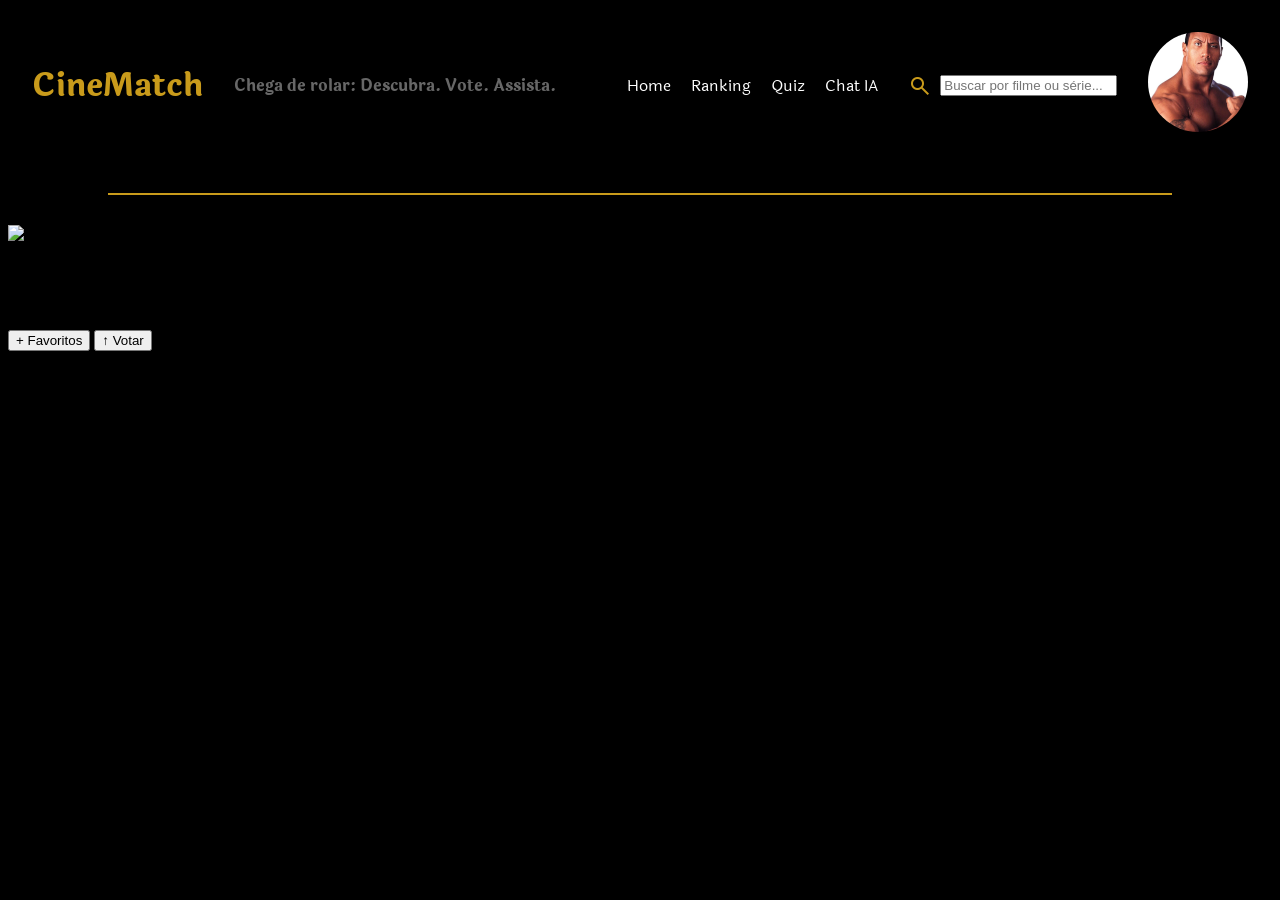
==== filme.html @ fbd2a2fa "Atualização do projeto 31/08" ====
<!DOCTYPE html>
<html lang="pt-br">
<head>
    <meta charset="UTF-8">
    <meta name="viewport" content="width=device-width, initial-scale=1.0">
    <meta name="description" content="Página de detalhes do filme ou série">
    <link rel="stylesheet" href="style.css">
    <link rel="preconnect" href="https://fonts.googleapis.com">
    <link rel="preconnect" href="https://fonts.gstatic.com" crossorigin>
    <link href="https://fonts.googleapis.com/css2?family=Laila:wght@300;400;500;600;700&display=swap" rel="stylesheet">
    <link rel="stylesheet" href="https://fonts.googleapis.com/css2?family=Material+Symbols+Outlined:opsz,wght,FILL,GRAD@20..48,100..700,0..1,-50..200" />
    <title>CineMatch - Detalhes do filme</title>
</head>

<body>

<!--Mesmo cabeçalho da Home, para manter a navegação consistente-->
<header>
    <a href="index.html" class="logo-link">
        <h1 class="logo laila-bold">CineMatch</h1>
    </a>
    <p class="slogan">Chega de rolar: Descubra. Vote. Assista.</p>

    <nav class="desktop-nav">
        <ul>
            <li><a href="index.html">Home</a></li>
            <li><a href="#">Ranking</a></li>
            <li><a href="#">Quiz</a></li>
            <li><a href="#">Chat IA</a></li>
        </ul>
    </nav>

    <div class="search-bar">
        <span class="material-symbols-outlined">search</span>
        <input type="text" placeholder="Buscar por filme ou série...">
    </div>

    <a href="perfil.html" class="avatar-link">
        <img class="avatar" src="assets/imgs/foto-perfil.jpg" alt="Foto de perfil do usuário">
    </a>
</header>

<div class="linha-horizontal">
    <hr>
</div>

<!--Seção principal: pôster + informações do filme-->
<section class="detalhe-filme">

    <img id="detalhe-poster" src="" alt="Pôster do filme" class="poster-detalhe">

    <div class="info-detalhe">

        <h2 id="detalhe-titulo"></h2>

        <p id="detalhe-meta"></p>
        <!--Vai receber algo como "2019 · Drama · 2h12min"-->

        <div class="avaliacao">
            <span id="detalhe-estrelas"></span>
            <!--As 5 estrelinhas vão ser montadas aqui pelo JavaScript-->
            <span class="nota" id="detalhe-nota"></span>
            <span class="votos" id="detalhe-votos"></span>
        </div>

        <div class="acoes-detalhe">
            <button class="botao-favoritos">+ Favoritos</button>
            <button class="botao-votar">↑ Votar</button>
        </div>

        <p id="detalhe-sinopse" class="sinopse"></p>

        <h3>Onde assistir</h3>
        <div class="plataformas" id="detalhe-plataformas">
            <!--As plataformas (Prime Video, Max...) vão ser montadas aqui-->
        </div>

        <h3>Reviews da comunidade</h3>
        <div class="reviews" id="detalhe-reviews">
            <!--Os comentários dos usuários vão ser montados aqui-->
        </div>

    </div>

</section>

<nav class="mobile-nav">
    <a href="index.html"><span>🏠</span>Home</a>
    <a href="#"><span>🏆</span>Ranking</a>
    <a href="#"><span>❓</span>Quiz</a>
    <a href="#"><span>🗨️</span>Chat IA</a>
    <a href="perfil.html"><span>👤</span>Perfil</a>
</nav>

<script src="filmes.js"></script>
<script src="filme.js"></script>

</body>
</html>
---- style.css ----
/*Main Content (fundo, nome e logo)*/
* {
  box-sizing: border-box;
}

body {
    background-color: #000;
    font-family: laila;
}

.logo {
    color:#C99B1B; 
    font-weight:bold;
}

.logo-link {
    text-decoration: none;
    /* Sem isso, o navegador desenha o sublinhado com a cor padrão
       de link (o roxo), mesmo com o texto do h1 já em dourado. */
}

.slogan {
    color: #ffffff67;
    font-weight: bold;
}

header {
  display: flex;
  justify-content: space-between;
  align-items: center;
  padding: 20px 100px;
  position: sticky;
  top: 0;
  z-index: 100;
  background-color: #000;
  padding: 24px;
}

.desktop-nav ul {
  display: flex;
  gap: 20px;
  list-style: none;
}

nav a {
  text-decoration: none;
  color: white;
}

nav a:hover {
  font-weight: bold;
}

nav a.active {
  font-weight: bolder;
}

.mobile-nav {
  display:none;
}

/*Estilização de fontes*/
.laila-light {
  font-family: "Laila", serif;
  font-weight: 300;
  font-style: normal;
}

.laila-regular {
  font-family: "Laila", serif;
  font-weight: 400;
  font-style: normal;
}

.laila-medium {
  font-family: "Laila", serif;
  font-weight: 500;
  font-style: normal;
}

.laila-semibold {
  font-family: "Laila", serif;
  font-weight: 600;
  font-style: normal;
}

.laila-bold {
  font-family: "Laila", serif;
  font-weight: 700;
  font-style: normal;
}

.destaque-hoje {
  color: white
}

/*Estilização de símbolos*/
.material-symbols-outlined {
  font-family: 'Material Symbols Outlined';
  font-weight: normal;
  font-style: normal;
  display: inline-block;
  line-height: 1;
  white-space: nowrap;
  color: #C99B1B;
  font-variation-settings:
    'FILL' 0,
    'wght' 400,
    'GRAD' 0,
    'opsz' 24;
}

.search-bar {
  display: flex;
  align-items: center;
  gap: 8px;
}

.estrela-cheia {
  font-variation-settings: 'FILL' 1;
  color:#C99B1B;
}

.estrela-vazia {
  color:#C99B1B;
}

.seta {
  font-size: 60px !important;
}

/*Estilização de imagens*/
.poster-link {
  display: block;
  /* Faz o link se comportar como um bloco do tamanho exato da imagem,
     evitando a fresta de espaço que aparece por padrão. */
}

.avatar {
  width: 100px;
  height: 100px;
  object-fit: cover;
  border-radius: 50%;
}

.poster-destaque {
  width: 200px;
  height: 280px;
  object-fit: cover;
  border-radius: 8px;
}

.imagem-carrossel {
  width: 200px;
  height: 280px;
  object-fit: cover;
  border-radius: 8px;
  transition: transform 0.3s ease;
}

.imagem-carrossel:hover {
  transform: scale(1.1);
}

/*Texto da aba 'destaque'*/
.card-destaque {
  display: flex;
  align-items: center;
  gap: 8px;
  background-color: #2A2A2A;
  padding: 24px;
  border-radius: 12px;
}

/*Destaques da semana*/
.destaque-semana {
  display: flex;
  flex-direction: column;
  gap: 15px;
  color: white;
}

.carrossel-semana {
  display: flex;
  gap: 12px;
  overflow-x: auto;
  flex-wrap: nowrap;
  min-width: 0;
  flex: 1;
}

.carrossel-container {
  display: flex;
  align-items: center;
  gap: 12px;
}

/*Mais bem avaliados*/
.mais-bem-avaliados {
   display: flex;
  flex-direction: column;
  gap: 15px;
  color: white;
}

.bem-avaliados {
  display: flex;
  gap: 12px;
  overflow-x: auto;
  flex-wrap: nowrap;
  min-width: 0;
  flex: 1;
  margin-bottom: 80px;
}

/*Estilização de elementos complementares*/
.badges {
  padding: 4px 12px;
  border-radius: 20px;
  font-size: 14px;
  display: flex;
  gap: 20px;
}

.badge-genero {
  background-color: #7B2FF7;
  color: white;
}

.badge-ano {
  background-color: #2F80ED;
  color: white;
}

.plataformas {
  display: flex;
  gap: 16px;
}

.plataforma {
  display: flex;
  align-items: center;
  gap: 4px;
  background-color: #42f380; 
  color:#085523;
  padding: 4px 12px;
  border-radius: 20px;
  font-weight: bold;
}

.avaliacao {
  display: flex;
  align-items: center;
  gap: 4px;
}

.nota {
  color:#C99B1B;
}

.votos {
  color:#C99B1B;
}

.info-destaque {
  display: flex;
  flex-direction: column;
  gap: 12px;
}

.nota-carrossel {
  font-weight: bold;
  color:#C99B1B
}

.linha-horizantal {
  border: none;
  width: 100%;
  height: 2px;
  color:#C99B1B;
}

hr {
    color:#C99B1B;
    border:none;
    border-top: 2px solid #C99B1B;
    margin: 30px 100px;
}

@media screen and (max-width:600) {  
  body {background-color: #000;} 

  .mobile-nav {
    display: flex;
    justify-content: space-around;
    position: fixed;
    bottom: 0;
    left: 0;
    width: 100%;
    background-color: #000;
    padding: 12px 0;
    z-index: 100;
  }

  .mobile-nav a {
    color:white;
    text-decoration: none;
    font-size: 12px;
    text-align: center;
  }

  .desktop-nav{
    display: none;
  }

  header {
    flex-direction: column;
    align-items: flex-start;
    gap: 12px;
    padding: 16px;
  }

  header .slogan {
    display: none;
  }

  header .desktop-nav {
    display: none;
  }

  header img.avatar {
    display: none;
  }
} 

.carrossel-imagens {
  scrollbar-width: none;       /* Firefox */
  -ms-overflow-style: none;    /* Internet Explorer/Edge antigo */
}

.carrossel-imagens::-webkit-scrollbar {
  display: none;               /* Chrome, Edge novo, Safari */
}
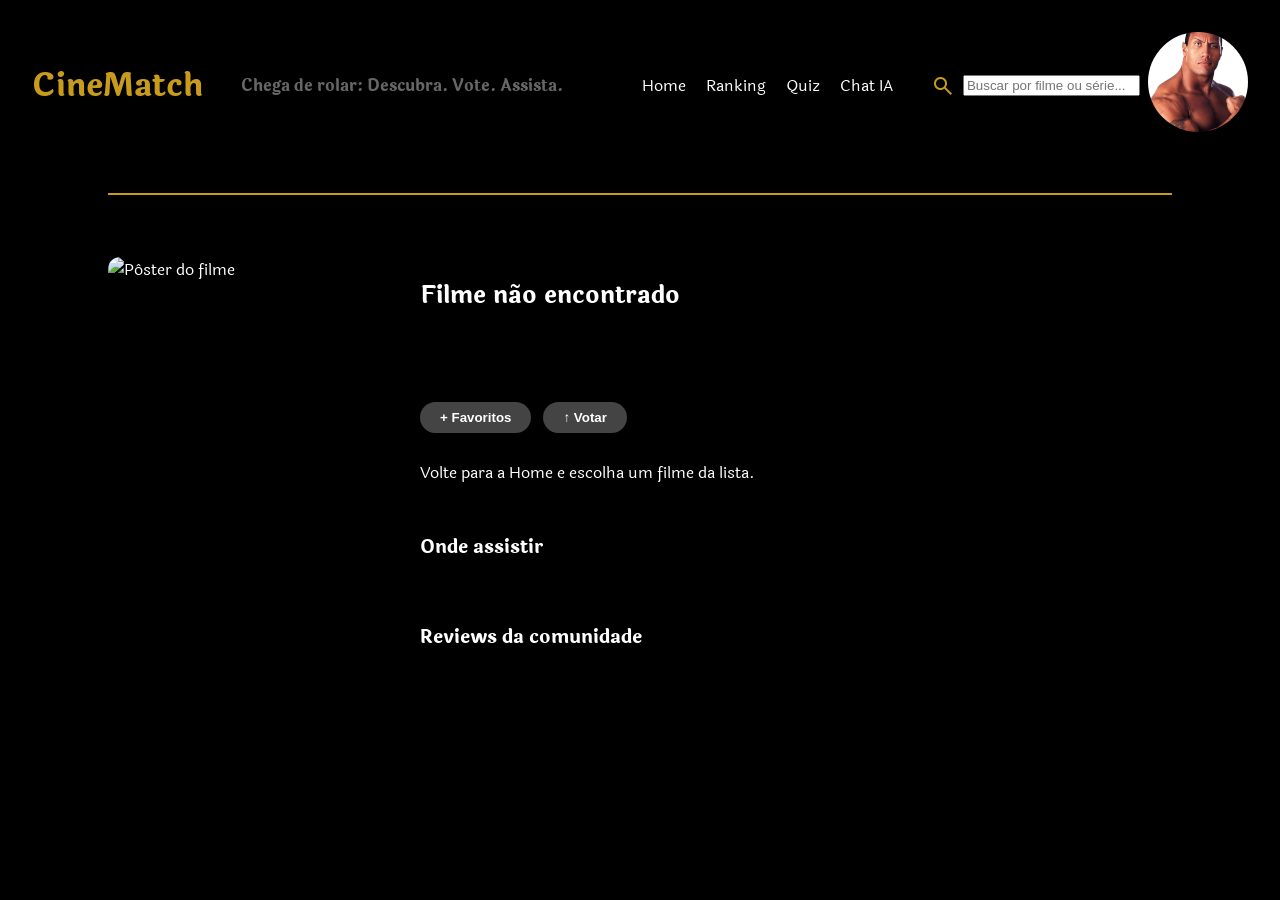
==== commit c22c8535: "Atualização do Projeto CineMatch" ====
--- a/filme.html
+++ b/filme.html
@@ -30,7 +30,7 @@
         </ul>
     </nav>
 
-    <div class="search-bar">
+    <form class="search-bar">
         <span class="material-symbols-outlined">search</span>
         <input type="text" placeholder="Buscar por filme ou série...">
     </div>
--- a/style.css
+++ b/style.css
@@ -340,4 +340,124 @@
 
 .carrossel-imagens::-webkit-scrollbar {
   display: none;               /* Chrome, Edge novo, Safari */
+}
+
+/*Página de detalhes do filme (filme.html)*/
+.detalhe-filme {
+  display: flex;
+  gap: 32px;
+  padding: 32px 100px;
+  color: white;
+}
+
+.poster-detalhe {
+  width: 280px;
+  height: 400px;
+  object-fit: cover;
+  border-radius: 12px;
+  flex-shrink: 0;
+  /* flex-shrink: 0 impede que o pôster "amasse" quando a tela é estreita */
+}
+
+.info-detalhe {
+  display: flex;
+  flex-direction: column;
+  gap: 12px;
+  max-width: 600px;
+}
+
+.acoes-detalhe {
+  display: flex;
+  gap: 12px;
+}
+
+.botao-favoritos,
+.botao-votar {
+  padding: 8px 20px;
+  border-radius: 20px;
+  border: none;
+  font-weight: bold;
+  cursor: pointer;
+  background-color: #444;
+  color: white;
+}
+
+.botao-favoritos:hover,
+.botao-votar:hover {
+  background-color: #C99B1B;
+  color: #000;
+}
+
+.sinopse {
+  line-height: 1.5;
+}
+
+.review-item {
+  background-color: #2A2A2A;
+  padding: 16px;
+  border-radius: 12px;
+  margin-bottom: 12px;
+}
+
+.review-autor {
+  font-weight: bold;
+  color: #C99B1B;
+  margin-bottom: 4px;
+}
+
+.review-texto {
+  color: #ddd;
+}
+
+/*Botão da lupa dentro do formulário de busca*/
+.search-icon-btn {
+  background: none;
+  border: none;
+  padding: 0;
+  display: flex;
+  align-items: center;
+  cursor: pointer;
+}
+
+/*Página de resultados de busca (resultados.html)*/
+.resultados {
+  padding: 24px 100px;
+  color: white;
+}
+
+.resultados-grid {
+  display: grid;
+  grid-template-columns: repeat(auto-fill, minmax(160px, 1fr));
+  gap: 16px;
+  margin-top: 16px;
+}
+
+.card-resultado {
+  color: white;
+  text-decoration: none;
+  display: block;
+}
+
+.card-resultado img,
+.card-resultado .sem-poster {
+  width: 100%;
+  aspect-ratio: 2 / 3;
+  object-fit: cover;
+  border-radius: 8px;
+  background-color: #2A2A2A;
+}
+
+.card-resultado .sem-poster {
+  display: flex;
+  align-items: center;
+  justify-content: center;
+  text-align: center;
+  padding: 8px;
+  color: #9aa6b4;
+  font-size: 14px;
+}
+
+.card-resultado p {
+  margin-top: 8px;
+  font-size: 14px;
 }
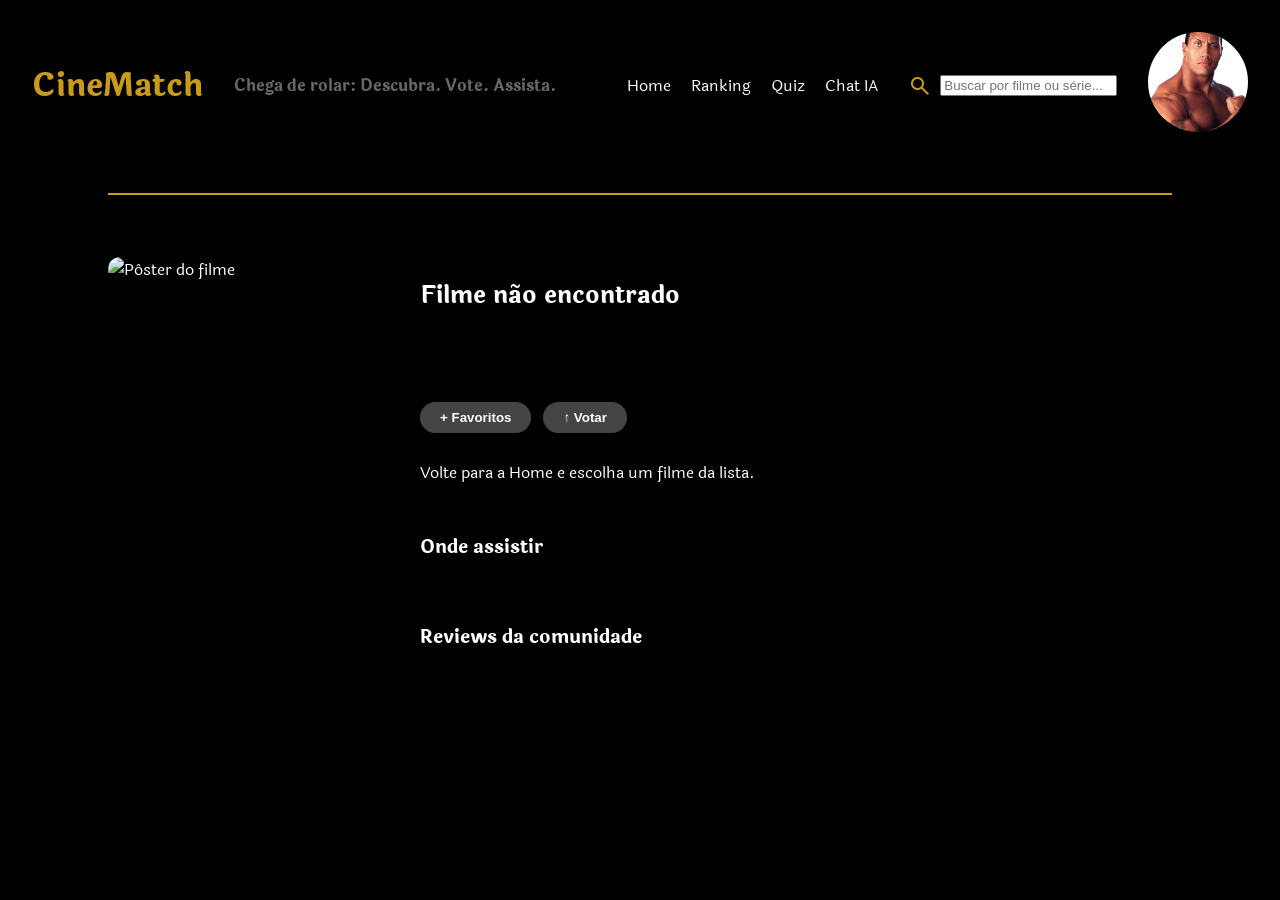
==== commit 3163ed62: "Algumas correções" ====
--- a/filme.html
+++ b/filme.html
@@ -30,10 +30,12 @@
         </ul>
     </nav>
 
-    <form class="search-bar">
+    <form class="search-bar" action="resultados.html" method="GET">
+    <button type="submit" class="search-icon-btn" aria-label="Buscar">
         <span class="material-symbols-outlined">search</span>
-        <input type="text" placeholder="Buscar por filme ou série...">
-    </div>
+    </button>
+    <input type="text" name="q" placeholder="Buscar por filme ou série..." required>
+    </form>
 
     <a href="perfil.html" class="avatar-link">
         <img class="avatar" src="assets/imgs/foto-perfil.jpg" alt="Foto de perfil do usuário">
